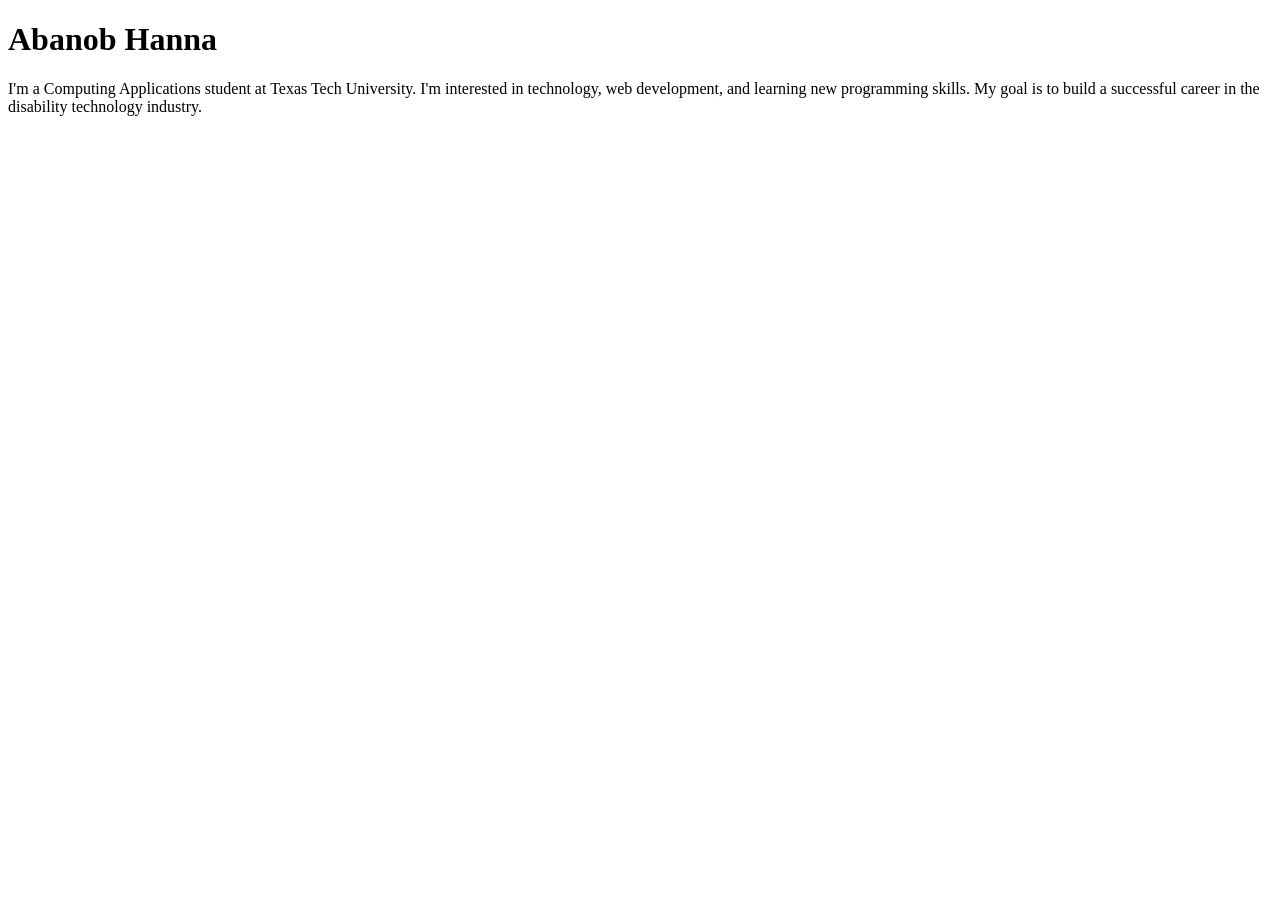
==== week-03-exercise-01/index.html @ 696f8d91 ""created index.html for week-03-exercise-01"" ====
<!DOCTYPE html>
<html lang="en">
<head>
    <title>Abanob Hanna</title>
    <link rel="stylesheet" href="style.css">
</head>
<body>
    <div class="card">
        <h1>Abanob Hanna</h1>
        <p>
            I'm a Computing Applications student at Texas Tech University. I'm interested in technology, web development, and learning new programming skills. My goal is to build a successful career in the disability technology industry.
        </p>
    </div>    
</body>    
</html>
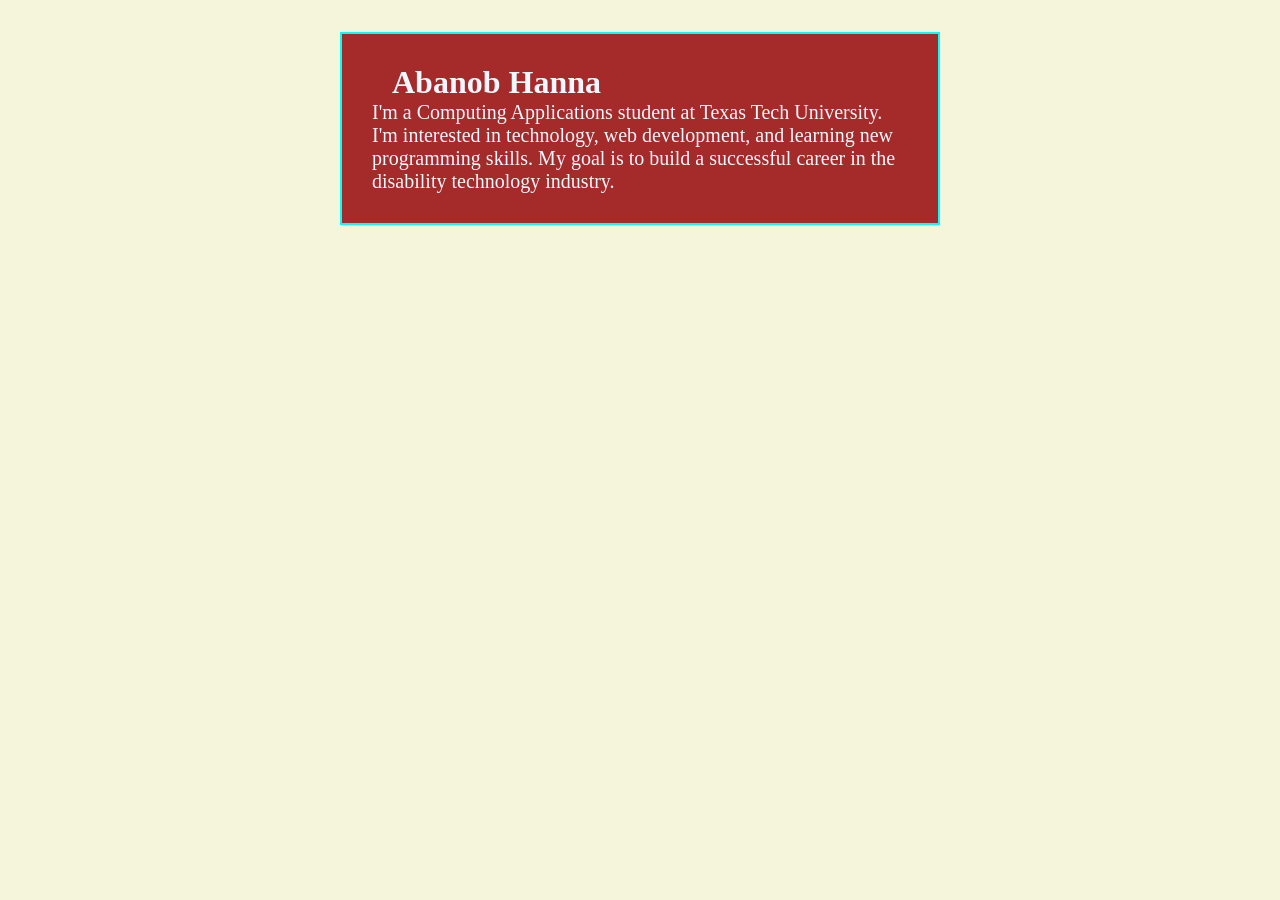
==== commit 2f79cd28: "Update index.html" ====
--- a/week-03-exercise-01/index.html
+++ b/week-03-exercise-01/index.html
@@ -6,7 +6,7 @@
 </head>
 <body>
     <div class="card">
-        <h1>Abanob Hanna</h1>
+    <h1>Abanob Hanna</h1>
         <p>
             I'm a Computing Applications student at Texas Tech University. I'm interested in technology, web development, and learning new programming skills. My goal is to build a successful career in the disability technology industry.
         </p>
--- a/week-03-exercise-01/style.css
+++ b/week-03-exercise-01/style.css
@@ -0,0 +1,23 @@
+* { box-sizing: border-box; }
+
+body { font-family: 'Times New Roman', Times, serif;
+background-color: beige;
+margin: 2px;
+padding: 30px; }
+
+.card { max-width: 600px;
+margin: 0 auto;
+padding: 30px;
+background-color: brown;
+border: 2px solid cyan; }
+
+.card h1 { color: aliceblue;
+font-size: 35;
+margin-top: 0;
+margin-left: 20px;
+margin-right: 20px;
+margin-bottom: 0; }
+
+.card p { color: aliceblue;
+font-size: 20px;
+margin: 0; }
